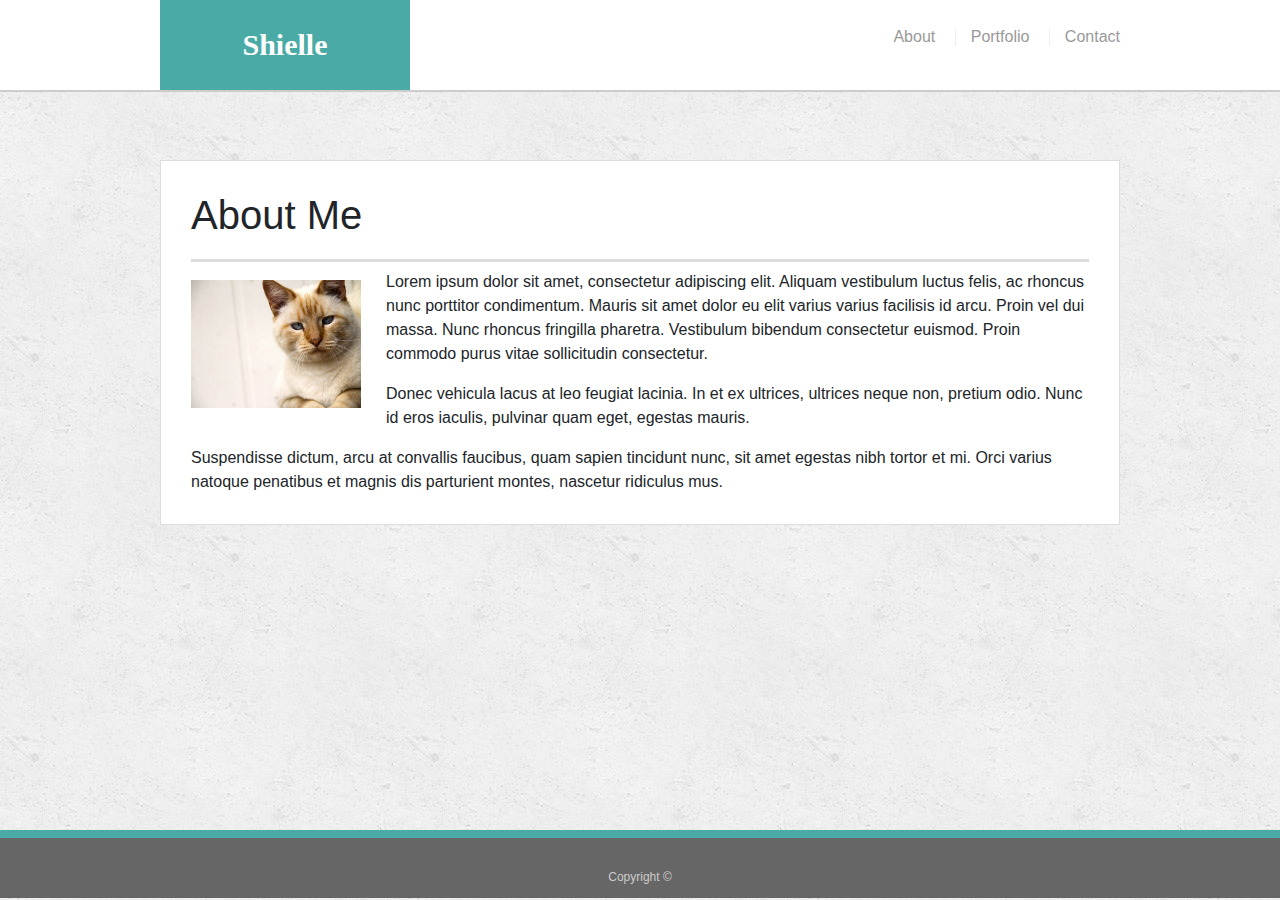
==== index.html @ 5f8ee3b7 "Responsive pages" ====
<!doctype html>
<html lang="en-us">

<head>
  <meta charset="UTF-8">
  <title>About | Your Name</title>
  <link rel="stylesheet" type="text/css" href="assets/css/style.css">
  <link rel="stylesheet" href="https://maxcdn.bootstrapcdn.com/bootstrap/4.0.0/css/bootstrap.min.css" integrity="sha384-Gn5384xqQ1aoWXA+058RXPxPg6fy4IWvTNh0E263XmFcJlSAwiGgFAW/dAiS6JXm" crossorigin="anonymous">

</head>

<body>

  <header id="masthead">
    <div class="container1">
      <a href="index.html" id="logo">Shielle</a>
      <nav>
        <a href="index.html">About</a>
        <a href="portfolio.html">Portfolio</a>
        <a href="contact.html">Contact</a>
      </nav>
    </div>
  </header>
<div class="container">
  <div class="container1">
  <div id="main-container" class="container1">
    <section class="main-section">
      <div class ="row">
        <div class ="col-md-12">
          <h1>About Me</h1>
        </div>
      </div>  
      
      <div class="row">
        <div class="col-md-12">
          <img src="assets/images/cat.jpg" class="auth-image" alt="Your Name">

          <p>Lorem ipsum dolor sit amet, consectetur adipiscing elit. Aliquam vestibulum luctus felis, ac rhoncus nunc porttitor condimentum. Mauris sit amet dolor eu elit varius varius facilisis id arcu. Proin vel dui massa. Nunc rhoncus fringilla pharetra. Vestibulum bibendum consectetur euismod. Proin commodo purus vitae sollicitudin consectetur.</p>

          <p>Donec vehicula lacus at leo feugiat lacinia. In et ex ultrices, ultrices neque non, pretium odio. Nunc id eros iaculis, pulvinar quam eget, egestas mauris.</p>

          <p>Suspendisse dictum, arcu at convallis faucibus, quam sapien tincidunt nunc, sit amet egestas nibh tortor et mi. Orci varius natoque penatibus et magnis dis parturient montes, nascetur ridiculus mus.</p>
        </div>
      </div>
    
    </section>

  </div>
  </div>
</div>
  <footer>
    <div class="container1">
      Copyright &copy; 
    </div>
  </footer>
</body>

</html>
---- assets/css/style.css ----
body {
  font-family: Arial, "Helvetica Neue", Helvetica, sans-serif;
  font-size: 18px;
  line-height: 34px;
  color: #777;
  background: url("../images/concrete_seamless.png");
}

* {
  box-sizing: border-box;
}

/* general */

.container1 {
  width: 100%;
  max-width: 960px;
  margin: 0 auto;
  clear: both;
}

h1,
h2,
h3,
p {
  margin-bottom: 20px;
}

p:last-child {
  margin-bottom: 0;
}

h1,
h2,
h3 {
  font-family: Georgia, Times, "Times New Roman", serif;
  font-weight: 700;
  color: #4aaaa5;
}

h1 {
  padding-bottom: 20px;
  font-size: 30px;
  line-height: 49px;
  border-bottom: 3px solid #ddd;
}

h2,
h3 {
  font-size: 22px;
}

/* header */

#masthead {
  position: fixed;
  z-index: 99;
  width: 100%;
  margin: 0 0 30px;
  overflow: auto;
  color: #fff;
  background: #fff;
  border-bottom: 2px solid #ccc;
}

#logo {
  float: left;
  width: 250px;
  height: 90px;
  font-family: Georgia, Times, "Times New Roman", serif;
  font-size: 30px;
  font-weight: 700;
  line-height: 90px;
  color: #fff;
  text-align: center;
  text-decoration: none;
  background: #4aaaa5;
}

nav {
  float: right;
  margin-top: 25px;
}

nav a {
  display: inline-block;
  padding-left: 15px;
  margin-left: 15px;
  line-height: 18px;
  color: #999;
  text-decoration: none;
  border-left: 1px solid #efefef;
}

nav a:first-child {
  border-left: 0 none;
}

/* footer */

footer {
  padding: 30px 0;
  clear: both;
  font-size: 12px;
  color: #fff;
  color: #ccc;
  text-align: center;
  background: #666;
  border-top: 8px solid #4aaaa5;
  height: 50px;
}

h3, h2 {
  padding-bottom: 20px;
  margin-bottom: 15px;
  line-height: 22px;
  border-bottom: 2px solid #eee;
}

/* main */

#main-container {
  padding-top: 130px;
  min-height: calc(100vh - 70px);
}

.main-section {
  float: left;
  width: 100%;
  max-width: 960px;
  padding: 30px;
  margin: 30px 0 40px;
  background: #fff;
  border: 1px solid #ddd;
}

/* portfolio page */

.work {
  position: relative;
  float: left;
  width: 274px;
  margin: 20px 0 25px;
  overflow: auto;
}

.work:nth-child(even) {
  margin-right: 40px;
}

.work img {
  width: 100%;
  border: 0 none;
  opacity: 0.8;
}

.work h3 {
  position: absolute;
  bottom: 20px;
  width: 100%;
  padding: 15px;
  margin-bottom: 0;
  font-weight: 300;
  line-height: 30px;
  color: #fff;
  text-align: center;
  background: #4aaaa5;
  border-bottom: 0;
}

.auth-image {
  float: left;
  width: 170px;
  height: auto;
  margin-top: 10px;
  margin-right: 25px;
}

/* contact page */

#contact-form ul {
  margin-bottom: 20px;
  padding: 10px;
}

#contact-form li {
  margin-bottom: 10px;
}

label,
input[type=text],
input[type=email],
textarea {
  display: block;
  width: 100%;
}

input[type=text],
input[type=email],
textarea {
  height: 35px;
  padding: 0 10px;
  font-size: 14px;
  border: 1px solid #ddd;
}

textarea {
  height: 200px;
}

input[type=submit] {
  padding: 10px 30px;
  font-size: 18px;
  color: #fff;
  cursor: pointer;
  background: #4aaaa5;
  border: 0 none;
}
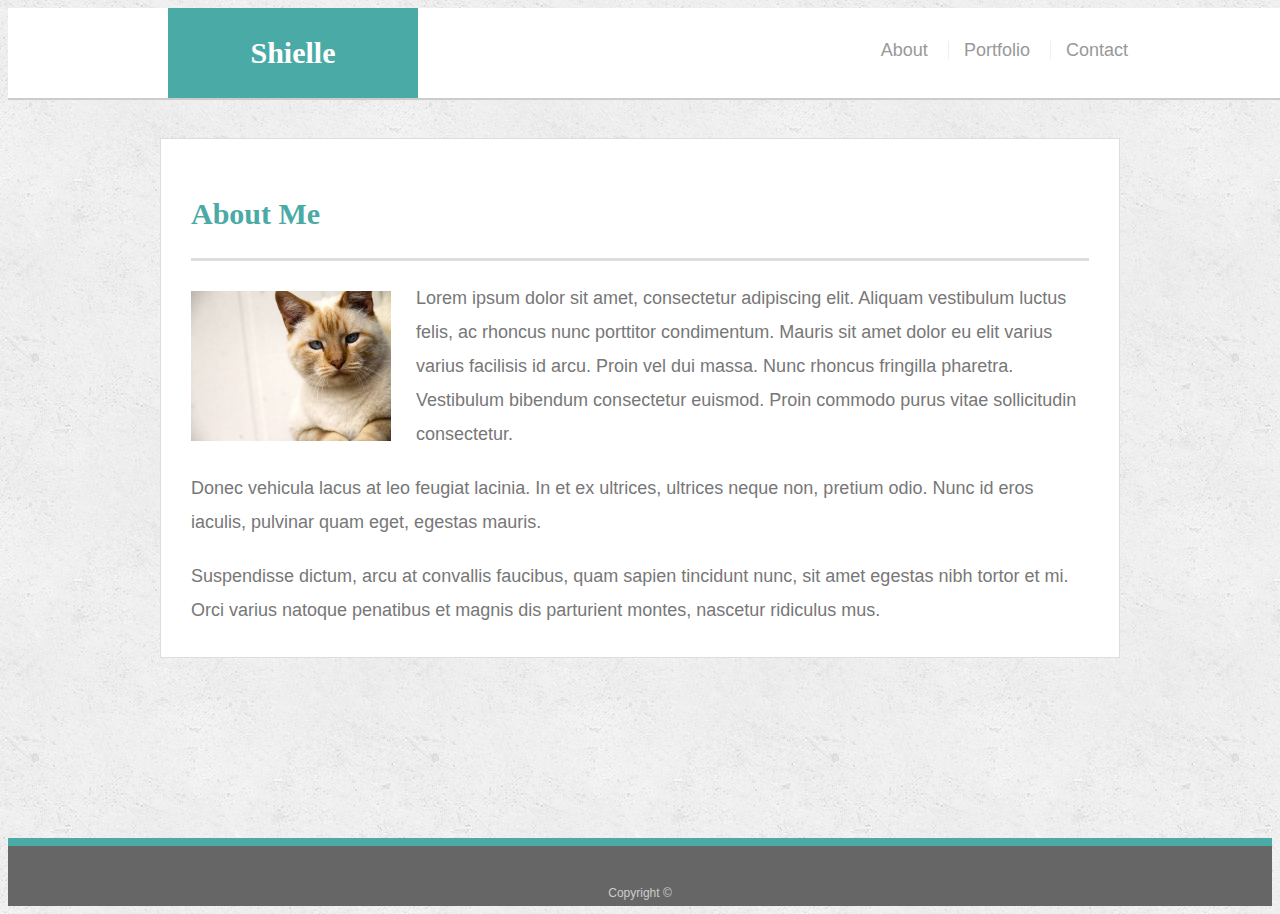
==== commit 813e1bc1: "Resposive Portfolio" ====
--- a/index.html
+++ b/index.html
@@ -5,14 +5,12 @@
   <meta charset="UTF-8">
   <title>About | Your Name</title>
   <link rel="stylesheet" type="text/css" href="assets/css/style.css">
-  <link rel="stylesheet" href="https://maxcdn.bootstrapcdn.com/bootstrap/4.0.0/css/bootstrap.min.css" integrity="sha384-Gn5384xqQ1aoWXA+058RXPxPg6fy4IWvTNh0E263XmFcJlSAwiGgFAW/dAiS6JXm" crossorigin="anonymous">
-
 </head>
 
 <body>
 
   <header id="masthead">
-    <div class="container1">
+    <div class="container">
       <a href="index.html" id="logo">Shielle</a>
       <nav>
         <a href="index.html">About</a>
@@ -21,33 +19,24 @@
       </nav>
     </div>
   </header>
-<div class="container">
-  <div class="container1">
+
+  <div class="container">
   <div id="main-container" class="container1">
     <section class="main-section">
-      <div class ="row">
-        <div class ="col-md-12">
-          <h1>About Me</h1>
-        </div>
-      </div>  
-      
-      <div class="row">
-        <div class="col-md-12">
-          <img src="assets/images/cat.jpg" class="auth-image" alt="Your Name">
+      <h1>About Me</h1>
 
-          <p>Lorem ipsum dolor sit amet, consectetur adipiscing elit. Aliquam vestibulum luctus felis, ac rhoncus nunc porttitor condimentum. Mauris sit amet dolor eu elit varius varius facilisis id arcu. Proin vel dui massa. Nunc rhoncus fringilla pharetra. Vestibulum bibendum consectetur euismod. Proin commodo purus vitae sollicitudin consectetur.</p>
+      <img src="assets/images/cat.jpg" class="auth-image" alt="Your Name">
 
-          <p>Donec vehicula lacus at leo feugiat lacinia. In et ex ultrices, ultrices neque non, pretium odio. Nunc id eros iaculis, pulvinar quam eget, egestas mauris.</p>
+      <p>Lorem ipsum dolor sit amet, consectetur adipiscing elit. Aliquam vestibulum luctus felis, ac rhoncus nunc porttitor condimentum. Mauris sit amet dolor eu elit varius varius facilisis id arcu. Proin vel dui massa. Nunc rhoncus fringilla pharetra. Vestibulum bibendum consectetur euismod. Proin commodo purus vitae sollicitudin consectetur.</p>
 
-          <p>Suspendisse dictum, arcu at convallis faucibus, quam sapien tincidunt nunc, sit amet egestas nibh tortor et mi. Orci varius natoque penatibus et magnis dis parturient montes, nascetur ridiculus mus.</p>
-        </div>
-      </div>
-    
+      <p>Donec vehicula lacus at leo feugiat lacinia. In et ex ultrices, ultrices neque non, pretium odio. Nunc id eros iaculis, pulvinar quam eget, egestas mauris.</p>
+
+      <p>Suspendisse dictum, arcu at convallis faucibus, quam sapien tincidunt nunc, sit amet egestas nibh tortor et mi. Orci varius natoque penatibus et magnis dis parturient montes, nascetur ridiculus mus.</p>
+
     </section>
 
   </div>
   </div>
-</div>
   <footer>
     <div class="container1">
       Copyright &copy; 
--- a/assets/css/style.css
+++ b/assets/css/style.css
@@ -12,7 +12,7 @@
 
 /* general */
 
-.container1 {
+.container {
   width: 100%;
   max-width: 960px;
   margin: 0 auto;
@@ -129,7 +129,7 @@
   width: 100%;
   max-width: 960px;
   padding: 30px;
-  margin: 30px 0 40px;
+  margin: 0 0 40px;
   background: #fff;
   border: 1px solid #ddd;
 }
@@ -170,7 +170,7 @@
 
 .auth-image {
   float: left;
-  width: 170px;
+  width: 200px;
   height: auto;
   margin-top: 10px;
   margin-right: 25px;
@@ -180,7 +180,6 @@
 
 #contact-form ul {
   margin-bottom: 20px;
-  padding: 10px;
 }
 
 #contact-form li {
@@ -217,3 +216,28 @@
   border: 0 none;
 }
 
+@media screen and (max-width: 980px) {
+  .container {
+    width: 750px;
+  }
+}
+@media screen and (max-width: 768px) {
+    .container {
+      width: 620px;
+    }
+} 
+@media screen and (max-width: 640px) {
+  .container {
+    width: 450px;
+  }
+  #masthead {
+    position: static;
+    height: 90px;
+  }
+  #main-container {
+    padding: 0px;
+  }
+  #logo {
+    width: 160px;
+  }
+}